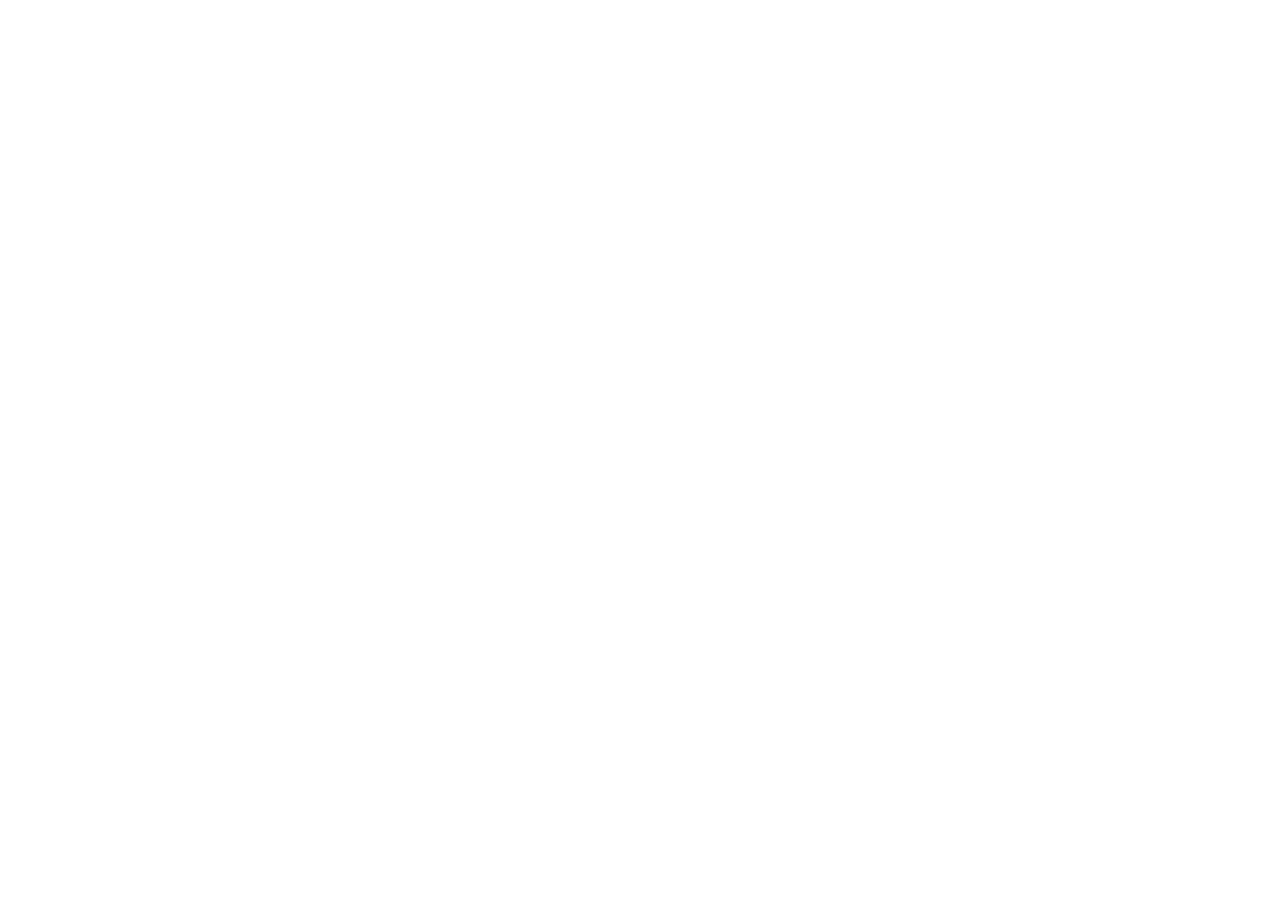
==== dadi/index.html @ 3300a69c "ADD:strat white the dadi games" ====
<!DOCTYPE html>
<html lang="en">
<head>
    <meta charset="UTF-8">
    <meta name="viewport" content="width=device-width, initial-scale=1.0">
    <title>Documen</title>
</head>
<body>
    
</body>
</html>
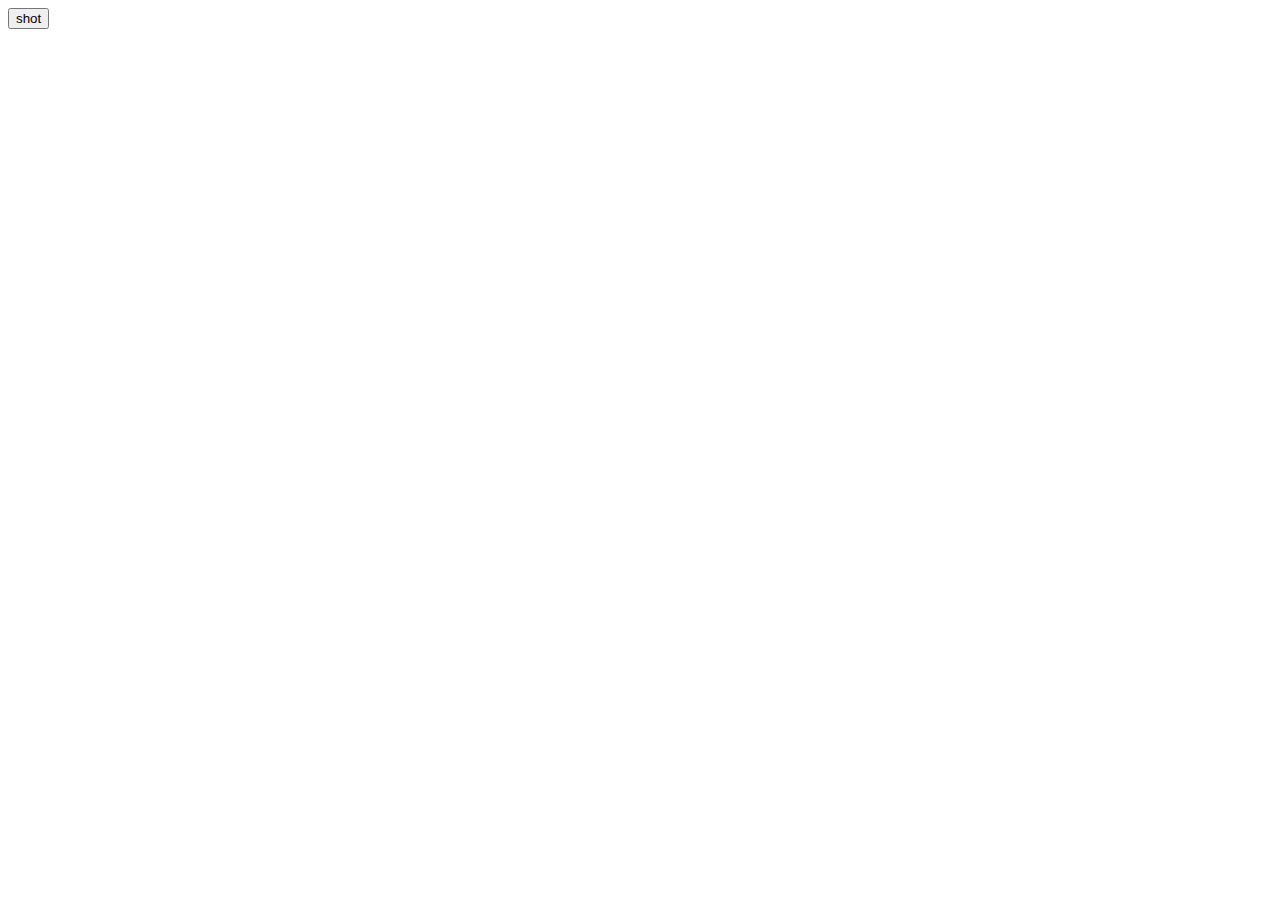
==== commit 091a18fa: "ADD: dice part" ====
--- a/dadi/index.html
+++ b/dadi/index.html
@@ -3,9 +3,13 @@
 <head>
     <meta charset="UTF-8">
     <meta name="viewport" content="width=device-width, initial-scale=1.0">
-    <title>Documen</title>
+    <title>DICE</title>
 </head>
 <body>
-    
+    <label for="user"></label>
+    <input type="submit" value="shot" id="diceuser">
+
+
+    <script src="./js/app.js"></script>
 </body>
 </html>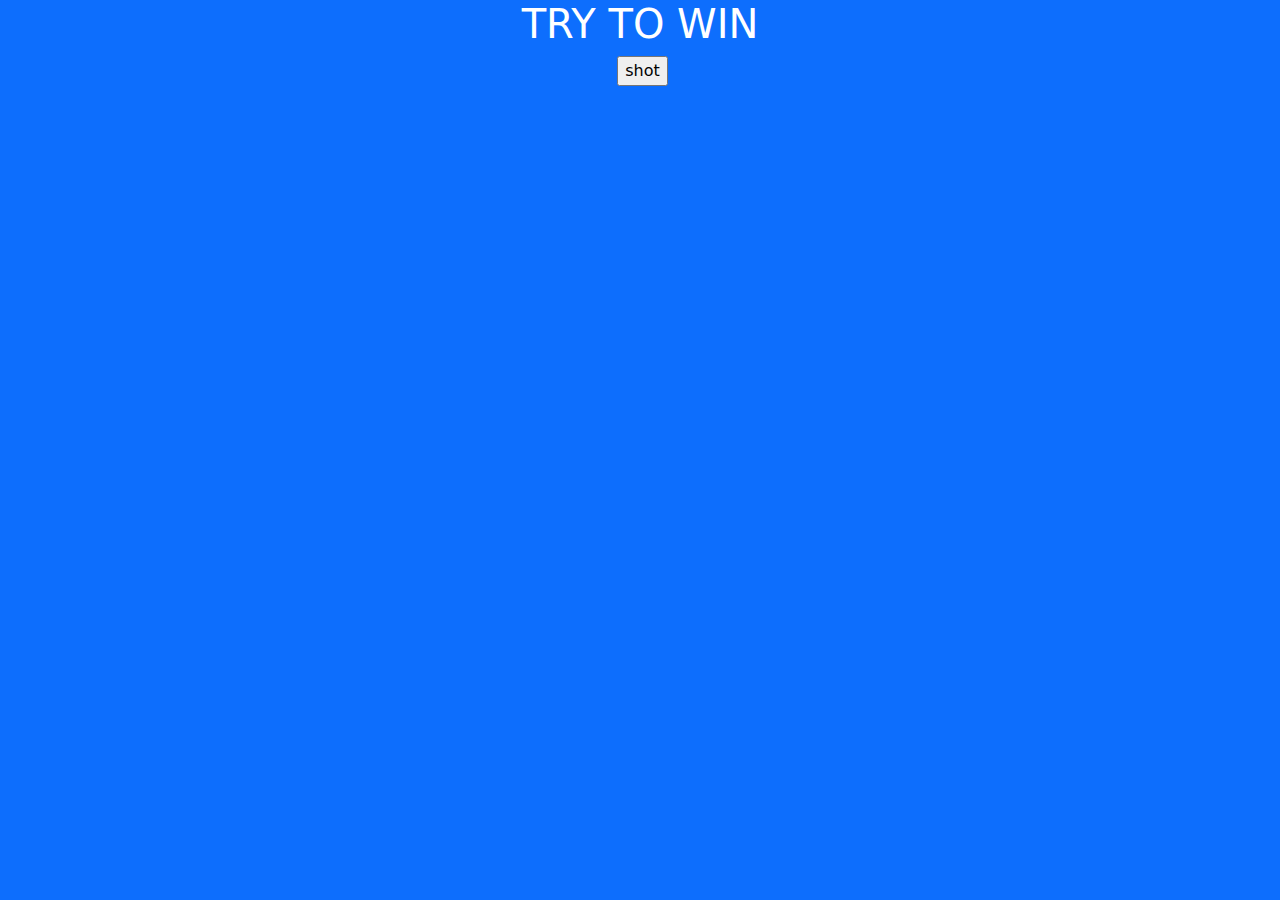
==== commit 32612866: "ADD: comments whit sense" ====
--- a/dadi/index.html
+++ b/dadi/index.html
@@ -4,11 +4,21 @@
     <meta charset="UTF-8">
     <meta name="viewport" content="width=device-width, initial-scale=1.0">
     <title>DICE</title>
+    <link rel="stylesheet" href="./css/style.css">
+    <link href="https://cdn.jsdelivr.net/npm/bootstrap@5.3.3/dist/css/bootstrap.min.css" rel="stylesheet" integrity="sha384-QWTKZyjpPEjISv5WaRU9OFeRpok6YctnYmDr5pNlyT2bRjXh0JMhjY6hW+ALEwIH" crossorigin="anonymous">
+
 </head>
-<body>
-    <label for="user"></label>
-    <input type="submit" value="shot" id="diceuser">
+<body class="bg-primary">
+    <h1 class="text-center text-white">TRY TO WIN</h1>
+    <div class="ms_btn text-center">
+        <label for="user"></label>
+        <input type="submit" value="shot" id="diceuser">
 
+    </div>
+    
+    <div id="showResult">
+        
+    </div>
 
     <script src="./js/app.js"></script>
 </body>
--- a/dadi/css/style.css
+++ b/dadi/css/style.css
@@ -0,0 +1,16 @@
+#showResult{
+    font-size: 40px;
+}
+
+.result--win{
+    color: rgb(3, 251, 3);
+}
+
+.result--lose{
+    color: rgb(249, 69, 69);
+}
+
+.result--tie{
+    color: rgb(255, 255, 255);
+}
+
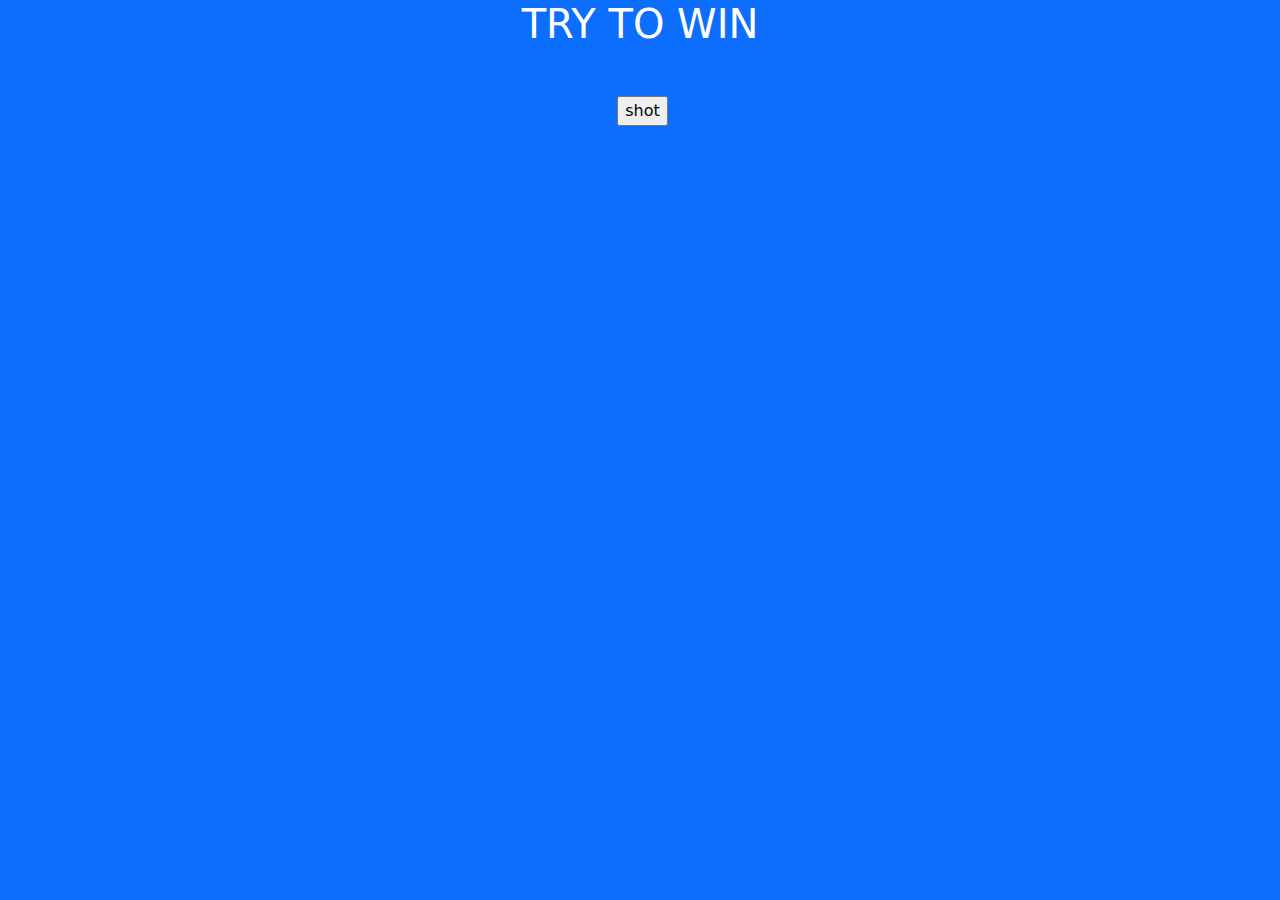
==== commit b690d405: "ADD:few style and html" ====
--- a/dadi/index.html
+++ b/dadi/index.html
@@ -9,7 +9,7 @@
 
 </head>
 <body class="bg-primary">
-    <h1 class="text-center text-white">TRY TO WIN</h1>
+    <h1 class="text-center text-white mb-5">TRY TO WIN</h1>
     <div class="ms_btn text-center">
         <label for="user"></label>
         <input type="submit" value="shot" id="diceuser">
@@ -17,6 +17,8 @@
     </div>
     
     <div id="showResult">
+        <h2></h2>
+        <h2></h2>
         
     </div>
 
